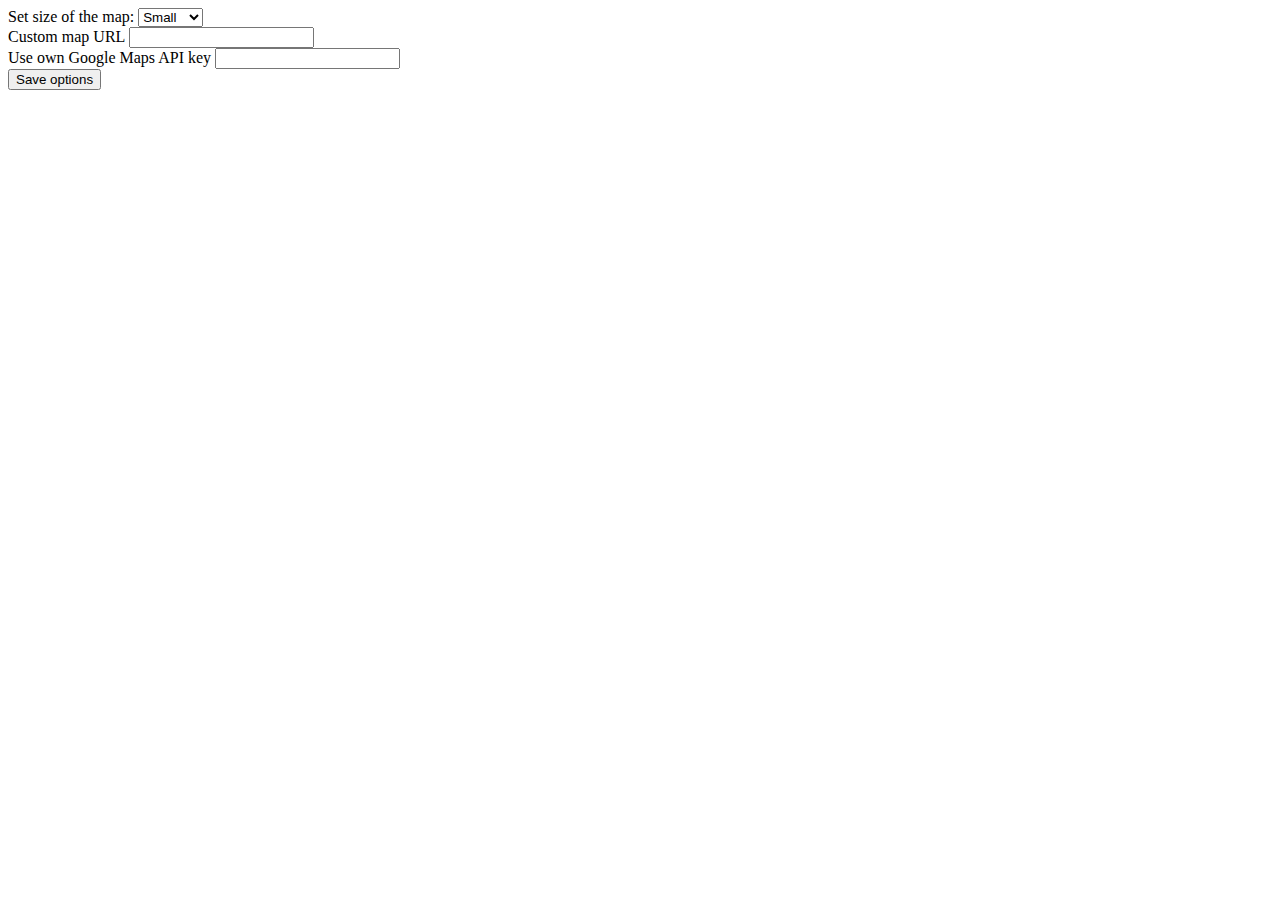
==== extension/options.html @ bede636f "PhotoPrism Geolocation extension" ====
<!DOCTYPE html>
<html>
<head><title>PhotoPrism Location - Options</title></head>
<body>

Set size of the map:
<select id="size">
 <option value="100">Small</option>
 <option value="200">Default</option>
 <option value="400">Large</option>
</select>

<form>
<label>Custom map URL</label>
<input type="text" id="url">
<br>
<label>Use own Google Maps API key</label>
<input type="text" id="key">
</form>

<div id="status"></div>
<button id="save">Save options</button>

<script src="options.js"></script>
</body>
</html>
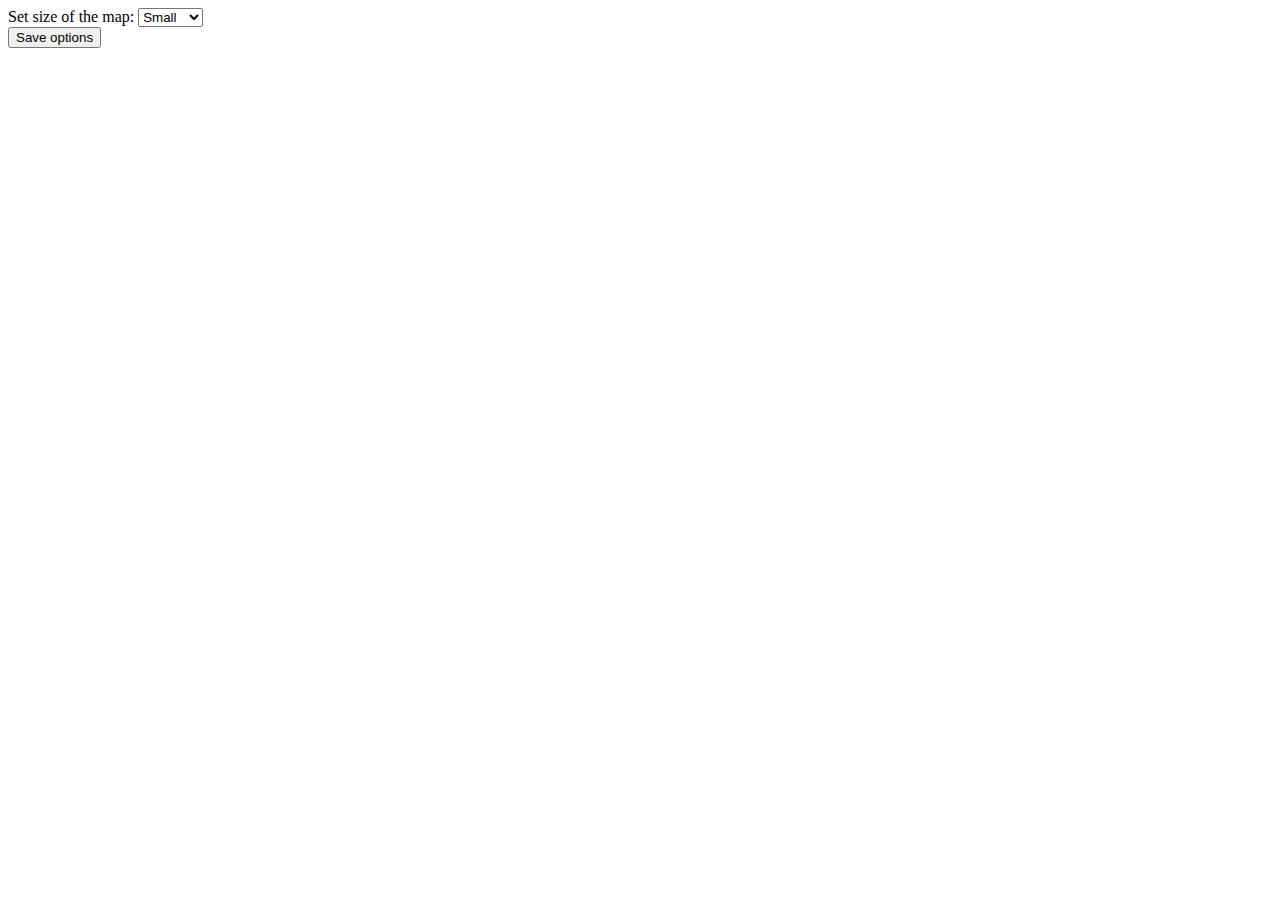
==== commit 192aa9a0: "Remove unused options" ====
--- a/extension/options.html
+++ b/extension/options.html
@@ -10,14 +10,6 @@
  <option value="400">Large</option>
 </select>
 
-<form>
-<label>Custom map URL</label>
-<input type="text" id="url">
-<br>
-<label>Use own Google Maps API key</label>
-<input type="text" id="key">
-</form>
-
 <div id="status"></div>
 <button id="save">Save options</button>
 
